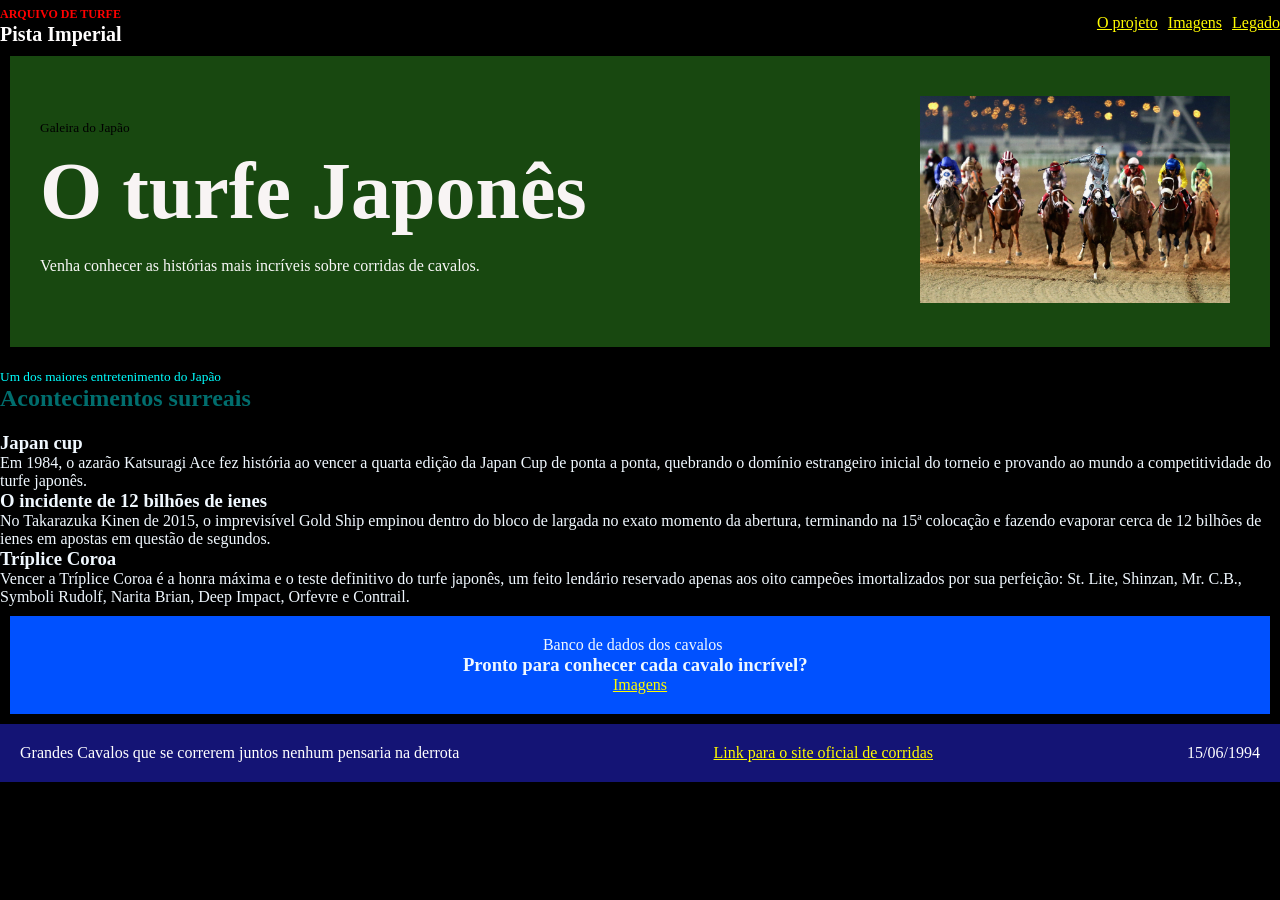
==== inicial.html @ fc741779 "feat: cavalo link" ====
<!DOCTYPE html>
<html lang="pt-BR">
    <head>
        <meta charset="UTF-8"/>
        <title>Cavalos Japoneses</title>
        <Link rel="stylesheet" href="./css/inicial.css"/>
    </head>
    <body>

        <header>
            <section  id="titulo-header">
                <small>ARQUIVO DE TURFE</small>
                <p>Pista Imperial</p>
            </section>


            <section id="menu-header">
            <a href="inicial.html">O projeto</a>
            <a href="index.html">Imagens</a>
            <a href="curiosidades.html">Legado</a>
            </section>
        </header>
    </body>
    <main>
         <section id="Hero">
            <section id="texto-hero">
            <small>Galeira do Japão</small>
            <h1>O turfe Japonês</h1>
            <p>Venha conhecer as histórias mais incríveis sobre corridas de cavalos.</p>
            </section>
            <section id="img-hero">
            <img src="./assets/img/imageminicial.jpg">
        </section>
    </section>
    </main>
       <section id="galeria">
      <section id="galeria-texto">
          <small class="texto-pequeno">Um dos maiores entretenimento do Japão</small>
          <h2>Acontecimentos surreais</h2>
      </section>
                   <section id="galeria">
                        <section class="card">
            <h3>Japan cup</h3>
            <span>Em 1984, o azarão Katsuragi Ace fez história ao vencer a quarta edição da Japan Cup de ponta a ponta, quebrando o domínio estrangeiro inicial do torneio e provando ao mundo a competitividade do turfe japonês.</span>
              </section>
            <section class="card">
            <h3>O incidente de 12 bilhões de ienes</h3>
            <span>No Takarazuka Kinen de 2015, o imprevisível Gold Ship empinou dentro do bloco de largada no exato momento da abertura, terminando na 15ª colocação e fazendo evaporar cerca de 12 bilhões de ienes em apostas em questão de segundos.</span>
              </section>
                   <section class="card">
            <h3>Tríplice Coroa</h3>
            <span>Vencer a Tríplice Coroa é a honra máxima e o teste definitivo do turfe japonês, um feito lendário reservado apenas aos oito campeões imortalizados por sua perfeição: St. Lite, Shinzan, Mr. C.B., Symboli Rudolf, Narita Brian, Deep Impact, Orfevre e Contrail.</span>
            </section>
            <main id="segundo">
            <section>
                <span id="banco">Banco de dados dos cavalos</span>
                <h3>Pronto para conhecer cada cavalo incrível?</h3>
                <a href="index.html" id="três">Imagens</a>
            </section>
            </main>
                 <footer>
        <p>Grandes Cavalos que se correrem juntos nenhum pensaria na derrota</p>
         <a href="https://japanracing.jp/en/" id="oficial">Link para o site oficial de corridas</a>
        <p>15/06/1994</p>
     </footer>
</html>
---- css/inicial.css ----
*{
        margin: 0%;
        padding: 0%;
        box-sizing: border-box;
    }

html{
    background-color: rgb(0, 0, 0);
}
    header {

        display: flex;
        justify-content: space-between;
        align-items: center;
    }

    #titulo-header {

        color:rgb(255, 253, 253);
        font-weight: bold;
        font-size: 20px;
    }

    #titulo-header small {
    color:red;
    font-weight: bold;
    font-size: 12px;
    }
    .texto-pequeno {
        color:aqua
    }
    h2{
        color:rgb(0, 109, 109)
    }
    #menu-header {
        gap: 10px;
        display: flex;

    }

    #menu-header p{
    color:rgb(255, 255, 255);
    font-size: 12px;
    }


main{
        background-color: rgb(24, 72, 16);
        padding: 20px;
        margin: 10px;

    }

    #Hero {
        display:flex;
        justify-content: space-between;
        align-items: center;
    }

    #texto-hero h1{
        font-size: 80px;
        color:rgb(248, 244, 244);
        padding: 10px;
    }

    #texto-hero small {
        padding:10px;
    }

    #texto-hero p {
        font-size: 16px;
        color:rgb(248, 247, 247);
        padding: 10px;
    }

    #img-hero img {
        width: 350px;
        padding: 20px;
    }

        #galeria {

        gap: 10px;
        align-content: center;
        justify-content: space-between;
        margin-top: 20px;
        flex-wrap:wrap;
        color:aliceblue
    }

    #banco {
        align-items: center;
        justify-content: center;
        padding: 80px;
    }
    #três {
        padding: 150px;
    }

    #segundo {
        background-color: rgb(0, 81, 255);
        align-items: center;
        justify-content: space-between;
                flex-wrap:wrap;
                display: flex;
                flex-direction: column;


    }


        footer {
            background-color:rgb(20, 20, 117);
        display: flex;
        justify-content: space-between;
        padding: 20px;
        color:white;
    }

    a{
        color:rgb(255, 251, 0);

    }
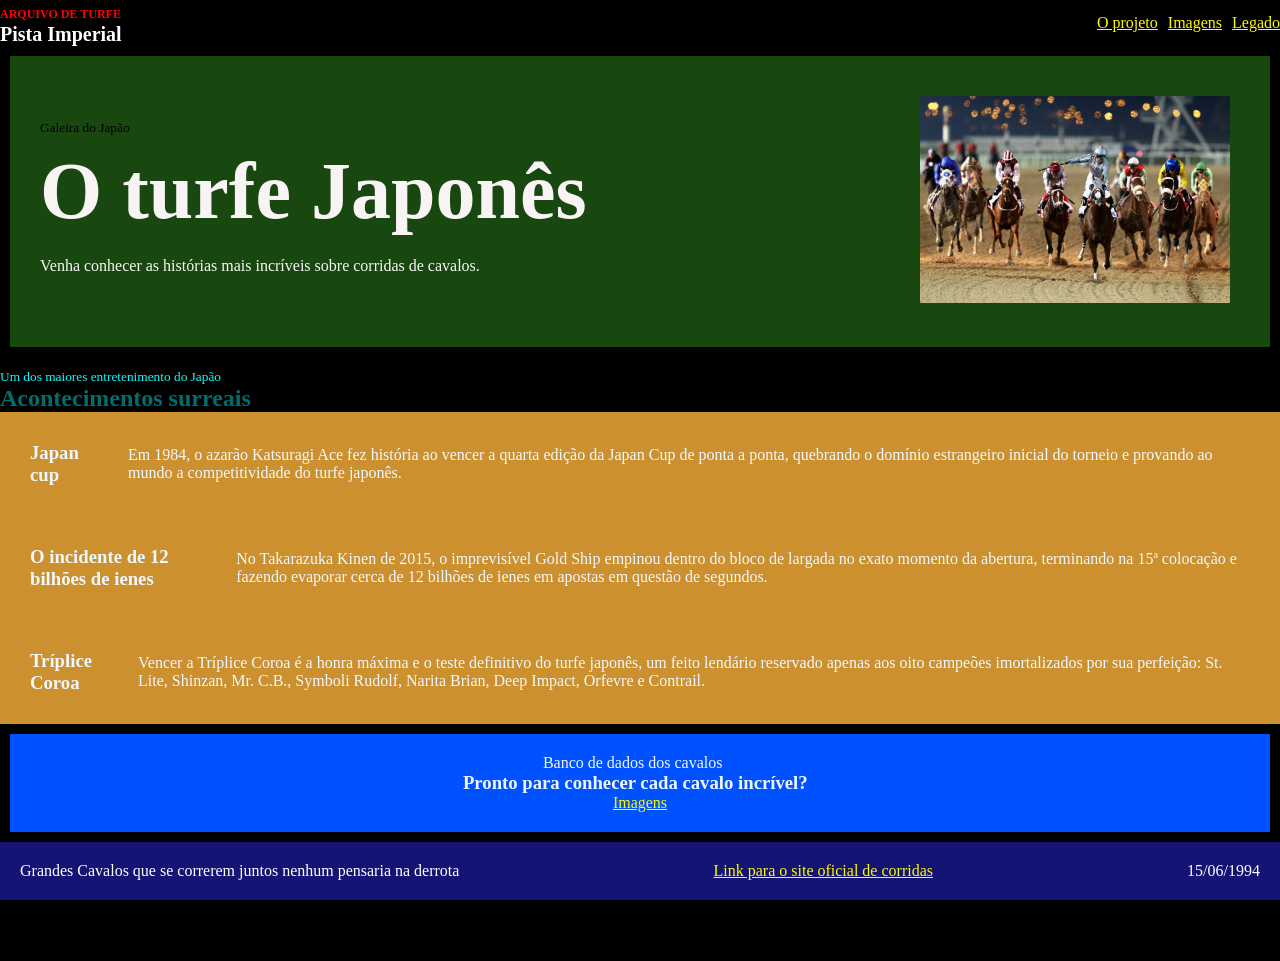
==== commit 637c5b57: "feat: cavalos" ====
--- a/inicial.html
+++ b/inicial.html
@@ -38,7 +38,7 @@
           <small class="texto-pequeno">Um dos maiores entretenimento do Japão</small>
           <h2>Acontecimentos surreais</h2>
       </section>
-                   <section id="galeria">
+                   <section>
                         <section class="card">
             <h3>Japan cup</h3>
             <span>Em 1984, o azarão Katsuragi Ace fez história ao vencer a quarta edição da Japan Cup de ponta a ponta, quebrando o domínio estrangeiro inicial do torneio e provando ao mundo a competitividade do turfe japonês.</span>
--- a/css/inicial.css
+++ b/css/inicial.css
@@ -88,6 +88,16 @@
         color:aliceblue
     }
 
+    .card {
+           background-color: rgb(204, 144, 47);
+    display: flex;
+    padding: 30px;
+    gap: 30px;
+    align-items: center;
+    }
+
+
+
     #banco {
         align-items: center;
         justify-content: center;
@@ -121,5 +131,3 @@
         color:rgb(255, 251, 0);
 
     }
-
-
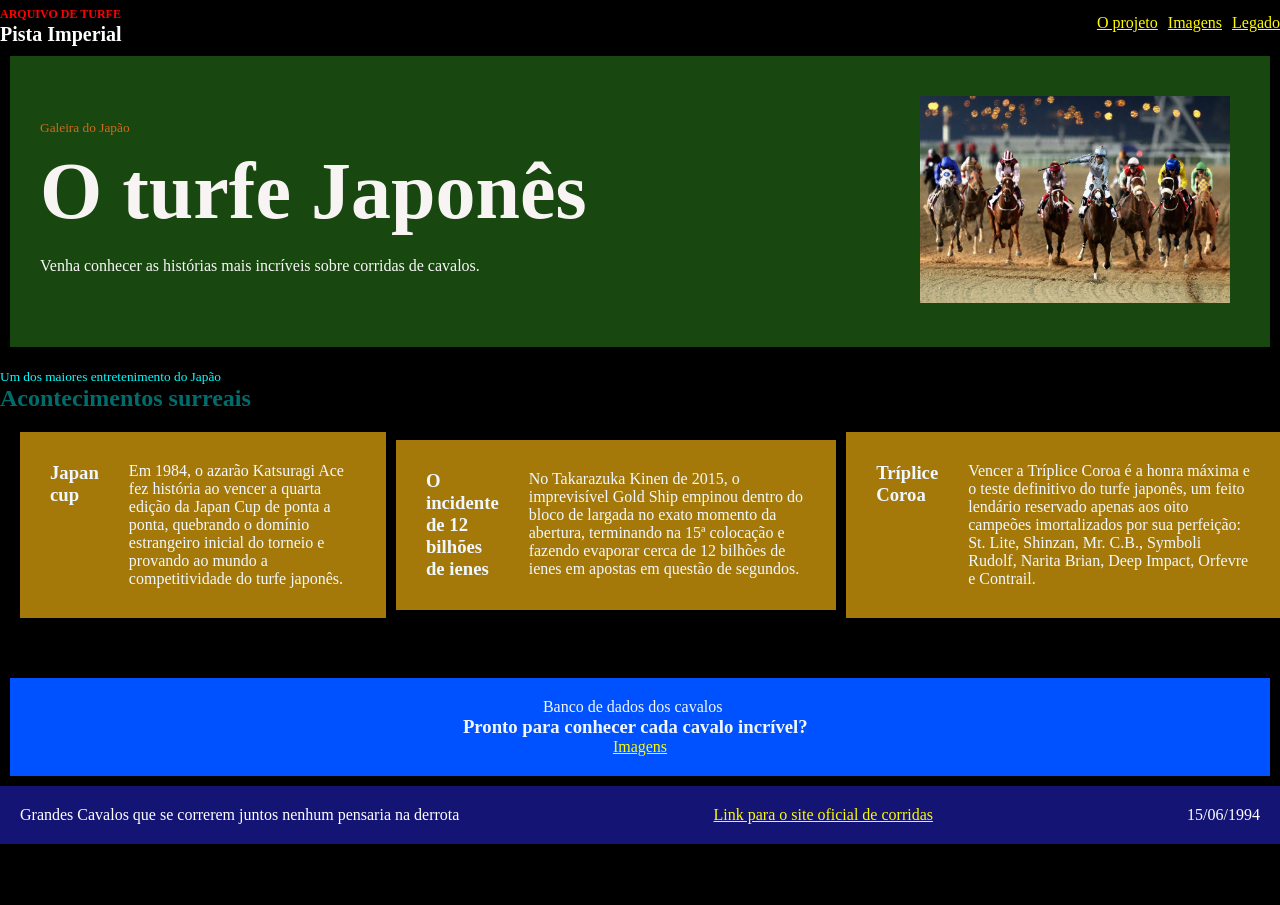
==== commit 70430d27: "feat: cavalos_link" ====
--- a/inicial.html
+++ b/inicial.html
@@ -38,25 +38,27 @@
           <small class="texto-pequeno">Um dos maiores entretenimento do Japão</small>
           <h2>Acontecimentos surreais</h2>
       </section>
-                   <section>
-                        <section class="card">
+      <section id="galeria-imgs">
+           <article class="card">
             <h3>Japan cup</h3>
             <span>Em 1984, o azarão Katsuragi Ace fez história ao vencer a quarta edição da Japan Cup de ponta a ponta, quebrando o domínio estrangeiro inicial do torneio e provando ao mundo a competitividade do turfe japonês.</span>
-              </section>
-            <section class="card">
+           </article>
+            <article class="card">
             <h3>O incidente de 12 bilhões de ienes</h3>
             <span>No Takarazuka Kinen de 2015, o imprevisível Gold Ship empinou dentro do bloco de largada no exato momento da abertura, terminando na 15ª colocação e fazendo evaporar cerca de 12 bilhões de ienes em apostas em questão de segundos.</span>
-              </section>
-                   <section class="card">
+              </article>
+                   <article class="card">
             <h3>Tríplice Coroa</h3>
             <span>Vencer a Tríplice Coroa é a honra máxima e o teste definitivo do turfe japonês, um feito lendário reservado apenas aos oito campeões imortalizados por sua perfeição: St. Lite, Shinzan, Mr. C.B., Symboli Rudolf, Narita Brian, Deep Impact, Orfevre e Contrail.</span>
-            </section>
+                   </article>
+                </section>
             <main id="segundo">
             <section>
                 <span id="banco">Banco de dados dos cavalos</span>
                 <h3>Pronto para conhecer cada cavalo incrível?</h3>
                 <a href="index.html" id="três">Imagens</a>
             </section>
+        </section>
             </main>
                  <footer>
         <p>Grandes Cavalos que se correrem juntos nenhum pensaria na derrota</p>
--- a/css/inicial.css
+++ b/css/inicial.css
@@ -65,6 +65,8 @@
 
     #texto-hero small {
         padding:10px;
+        color:chocolate;
+        height: 300px;
     }
 
     #texto-hero p {
@@ -85,17 +87,26 @@
         justify-content: space-between;
         margin-top: 20px;
         flex-wrap:wrap;
-        color:aliceblue
+        color:aliceblue;
     }
 
+    #galeria-imgs {
+    padding-left: 20px;
+    padding-top: 20px;
+    padding-bottom: 50px;
+    display: flex;
+    gap: 10px;
+    justify-content: center;
+    align-items: center;
+    }
+    
+
     .card {
-           background-color: rgb(204, 144, 47);
+           background-color: rgba(201, 147, 11, 0.825);
     display: flex;
     padding: 30px;
     gap: 30px;
-    align-items: center;
     }
-
 
 
     #banco {
